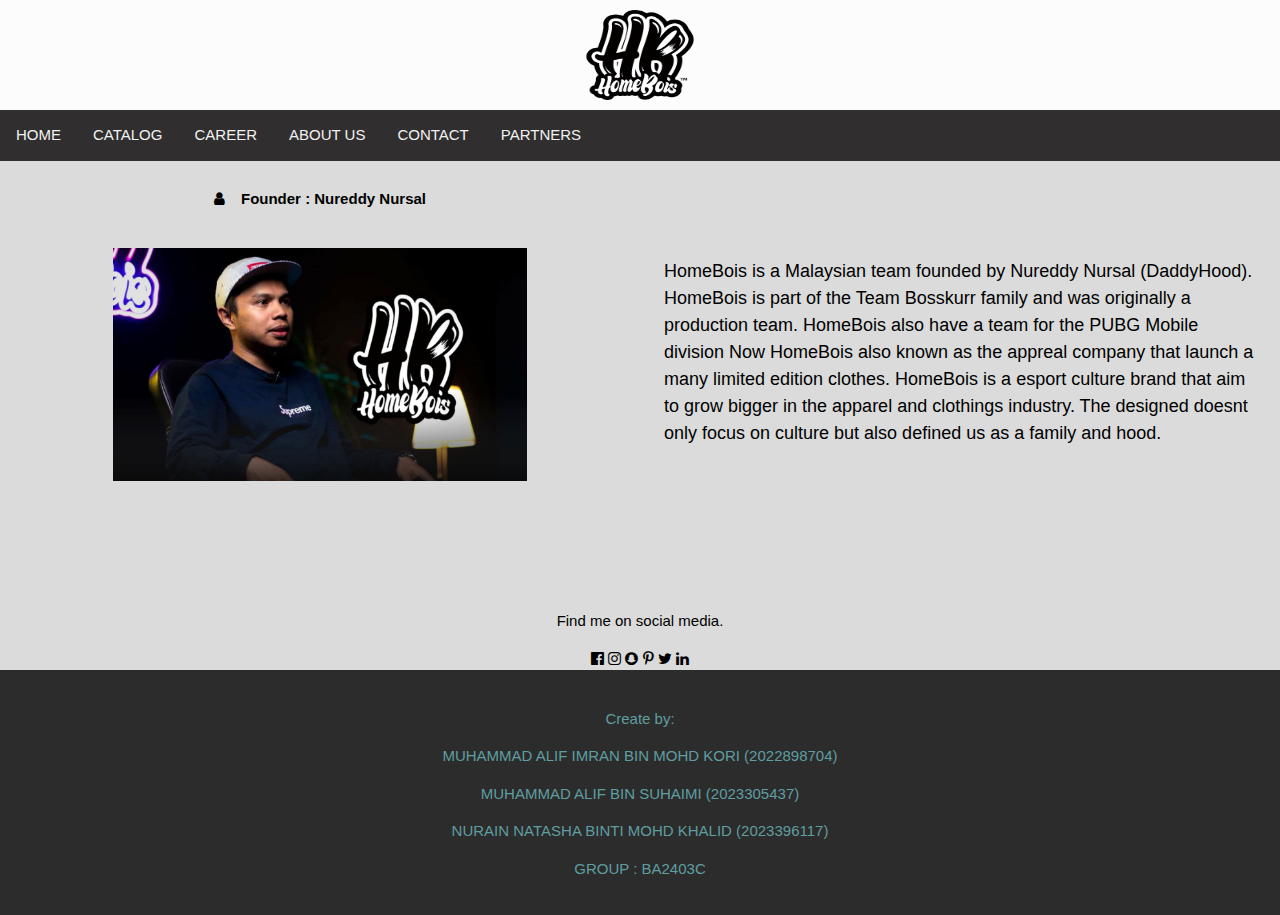
==== Aboutus.html @ 698cf905 "Add files via upload" ====
<!DOCTYPE html>
<html>
<head>
    <meta charset="UTF-8">
    <meta name="viewport" content="width=device-width, initial-scale=1">
    <title>PRODUCTS</title>
    <link rel="stylesheet" href="css/style.css">
    <link rel="stylesheet" href="https://www.w3schools.com/w3css/4/w3.css">
    <link rel="stylesheet" href="https://fonts.googleapis.com/css?family=Roboto">
<link rel="stylesheet" href="https://fonts.googleapis.com/css?family=Montserrat">
<link rel="stylesheet" href="https://cdnjs.cloudflare.com/ajax/libs/font-awesome/4.7.0/css/font-awesome.min.css">

</head>
<body>

    <div class="log">
        <img src="./image/Eco-Shop.png" height="90px" width="120px"></a>



    </div>

    <div class="navbar">
        <a href="index.html">HOME</a>
        <a href="Products.html">CATALOG</a>
        <a href="Career.html">CAREER</a>
        <a href="Aboutus.html"> ABOUT US</a>
        <a href="Contact.html">CONTACT</a>
        <a href="Partners.html">PARTNERS</a> 
    </div>


    <div class="w3-row">
      <div class="w3-col m6 w3-center w3-padding-large">
        <p><b><i class="fa fa-user w3-margin-right"></i>Founder : Nureddy Nursal</b></p><br>
        <img src="./image/bg2.jpg"  alt="Photo of Me" width="70%" height="40%">
      </div>
  
      <!-- Hide this text on small devices -->
      <div class="w3-col m6  w3-padding-large">
        <br>
        <br>
        <br>
        <p style="font-size:larger; justify-content: center;">HomeBois is a Malaysian team founded by Nureddy Nursal (DaddyHood).
            HomeBois is part of the Team Bosskurr family and was originally a production team. HomeBois also have a team for the PUBG Mobile division
            Now HomeBois also known as the appreal company that launch a many limited edition clothes.
            HomeBois is a esport culture brand that aim to grow bigger in the apparel and clothings industry. The designed doesnt only focus on culture but also defined us as a family and hood.</p>
      </div>
    </div>


    <br>
  





    </div>
    



    <div class="foot">
        <p>Find me on social media.</p>
        <i class="fa fa-facebook-official w3-hover-opacity"></i>
        <i class="fa fa-instagram w3-hover-opacity"></i>
        <i class="fa fa-snapchat w3-hover-opacity"></i>
        <i class="fa fa-pinterest-p w3-hover-opacity"></i>
        <i class="fa fa-twitter w3-hover-opacity"></i>
        <i class="fa fa-linkedin w3-hover-opacity"></i>
    </div>


<div class="copy">
    <br>
    <p>Create by:</p>
    <p>MUHAMMAD ALIF IMRAN BIN MOHD KORI (2022898704)</p>
    <P>MUHAMMAD ALIF BIN SUHAIMI (2023305437)</P>
    <P>NURAIN NATASHA BINTI MOHD KHALID (2023396117)</P>
    <P>GROUP : BA2403C</P>
</div>



</body>
</html>
---- css/style.css ----
body {
    font-family: Arial, sans-serif;
    background-color: rgb(219, 219, 219);
}

.navbar {
    overflow: hidden;
    background-color: rgb(48, 46, 46);
}

.navbar a {
    float: left;
    display: block;
    color: #f2f2f2;
    text-align: center;
    padding: 14px 16px;
    text-decoration: none;
}

.navbar a:hover {
    background: #ddd;
    color: black;
}

@media screen and (max-width: 600px) {
    .navbar a {
        float: none;
        width: 100%;
    }
}

.log{

    text-align: center;
    background-color: aliceblue;
    background-color: rgb(252, 252, 252);
    padding-top: 10px;
    padding-bottom: 10px;
}

.header{
    font-family: 'Times New Roman', Times, serif;
}


a{text-decoration: none;}


.box1{
    
    width: 50%;
    height: 20%;
    background-color: gold;
    float: left;
    background-size:cover

}

.boxpro{
width: 100%;
height: fit-content;
background-color: rgb(218, 151, 26);
padding-top: 2%;
padding-bottom: 2%;
text-align: center;
font-size: medium;
color: rgb(0, 0, 0);

}




.box2{
    
    width: 50%;
    height: 20%;
    background-color: gold;
    float: left;
    background-size: cover;
    overflow: hidden;
    
}

.boxcar{
    width: 100%;
    height: fit-content;
    background-color:rgb(95, 95, 95);
    padding-top: 2%;
    padding-bottom: 2%;
    text-align: center;
    font-size: medium;
    color: rgb(0, 0, 0);

    }

.box3
    {
    width: 50%;
    height: 20%;
    background-color: rgb(206, 203, 187);
    float: left;
    margin: auto;
    background-repeat: no-repeat;
    background-size: cover
    }

    .box4
    {
    width: 50%;
    height: 20%;
    background-color: rgb(145, 141, 123);
    float: left;
    margin: auto;
    background-size: cover;
    }

    .box5
    {
   
    width: 50%;
    height: 20%;
    float: left;
    margin-left: 25%;
    margin-right: 30%;
    margin-bottom: 100px;
   
    

    }

    

    h1{
        text-align: center;
    }

    .copy{

        color: cadetblue;
        text-align: center;
        background-color: rgb(44, 44, 44);
        padding-bottom: 20px;
        padding-top: 0%;
    }

    .foot{

        padding-top: 60px;
        
        text-align: center;
        margin-top: 20px;
    }

   .input{

    padding-top: 10px;
    padding-bottom: 10px;
    margin-left: 30px;
    margin-right: 30px;
    color: black;


   }

   .button {
    background-color: #04AA6D; /* Green */
    border: none;
    color: white;
    padding: 15px 32px;
    text-align: center;
    text-decoration: none;
    display: inline-block;
    font-size: 16px;
    margin: 4px 2px;
    cursor: pointer;
    background-color: #ad9110;
  }

  .ml{
 
    padding-top: 10px;
    padding-bottom: 10px;
    background-color: rgb(53, 56, 56);
    text-align: center;
    color: #ddd;
    font-size: x-large;
   margin-left: 300px;
   margin-right: 300px;
   padding-left: 50px;

  }

  .loc{
    padding-top: 10px;
    padding-bottom: 10px;
    background-color: rgb(85, 84, 84);
    text-align: center;
    color: #ddd;
    font-size: x-large;





  }


  @media (min-width: 600px) {
    main {
      flex-wrap: nowrap;
    }

    div {
      flex-basis: 33%;
    }
  }

  .mySlides {display:none;}



.left {
  background-color: #2196F3;
  padding: 20px;
  float: left;
  width: 20%; /* The width is 20%, by default */
}

.main {
  background-color: transparent;
  padding: 20px;
  float: left;
  width: 60%; /* The width is 60%, by default */
}

.right {
  background-color: transparent;
  padding: 20px;
  float: left;
  width: 40%; /* The width is 20%, by default */
}

/* Use a media query to add a break point at 800px: */
@media screen and (max-width: 800px) {
  .left, .main, .right {
    width: 100%; /* The width is 100%, when the viewport is 800px or smaller */
  }
}
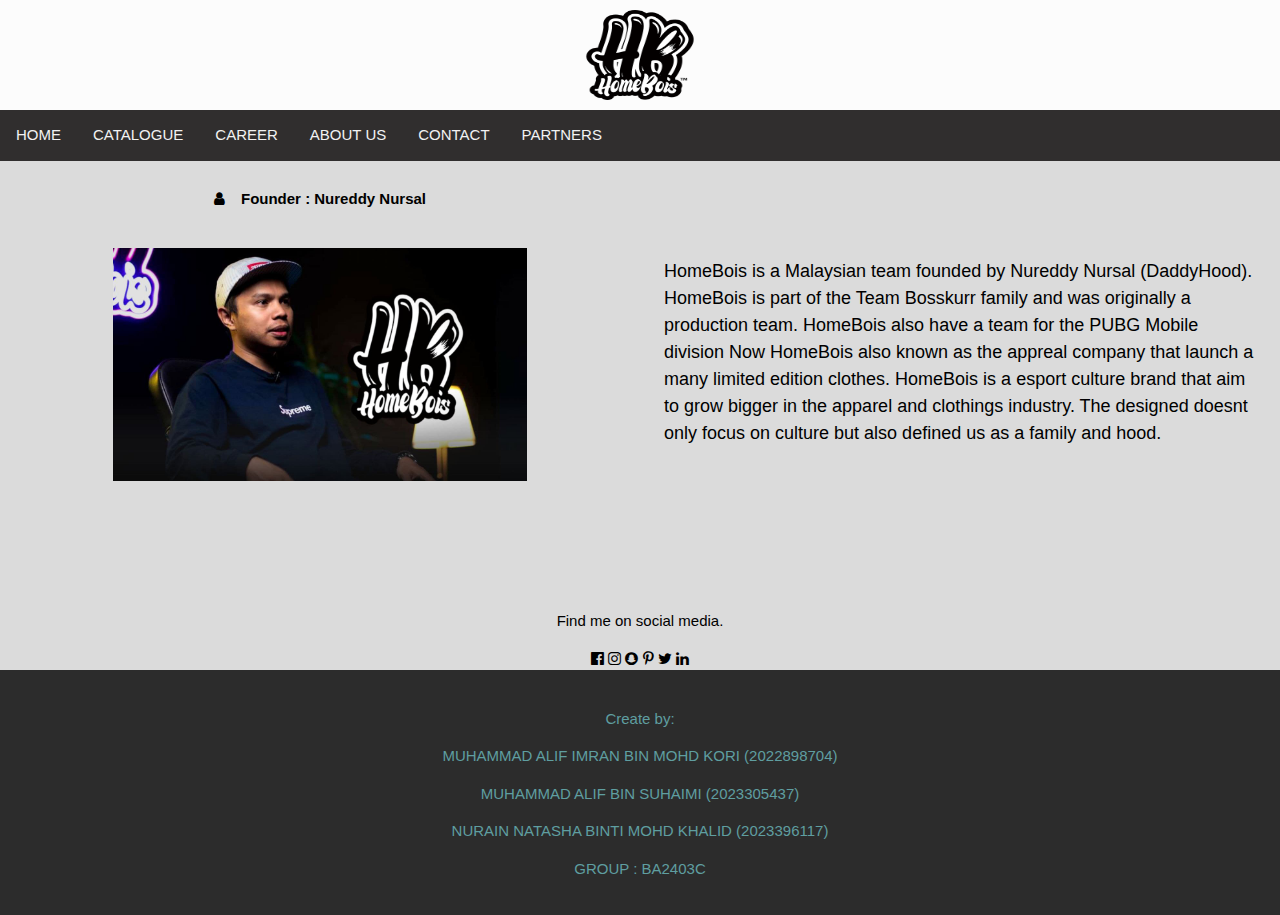
==== commit 5ef51a8d: "Aboutus.html" ====
--- a/Aboutus.html
+++ b/Aboutus.html
@@ -22,7 +22,7 @@
 
     <div class="navbar">
         <a href="index.html">HOME</a>
-        <a href="Products.html">CATALOG</a>
+        <a href="Products.html">CATALOGUE</a>
         <a href="Career.html">CAREER</a>
         <a href="Aboutus.html"> ABOUT US</a>
         <a href="Contact.html">CONTACT</a>
@@ -84,4 +84,4 @@
 
 
 </body>
-</html>+</html>
